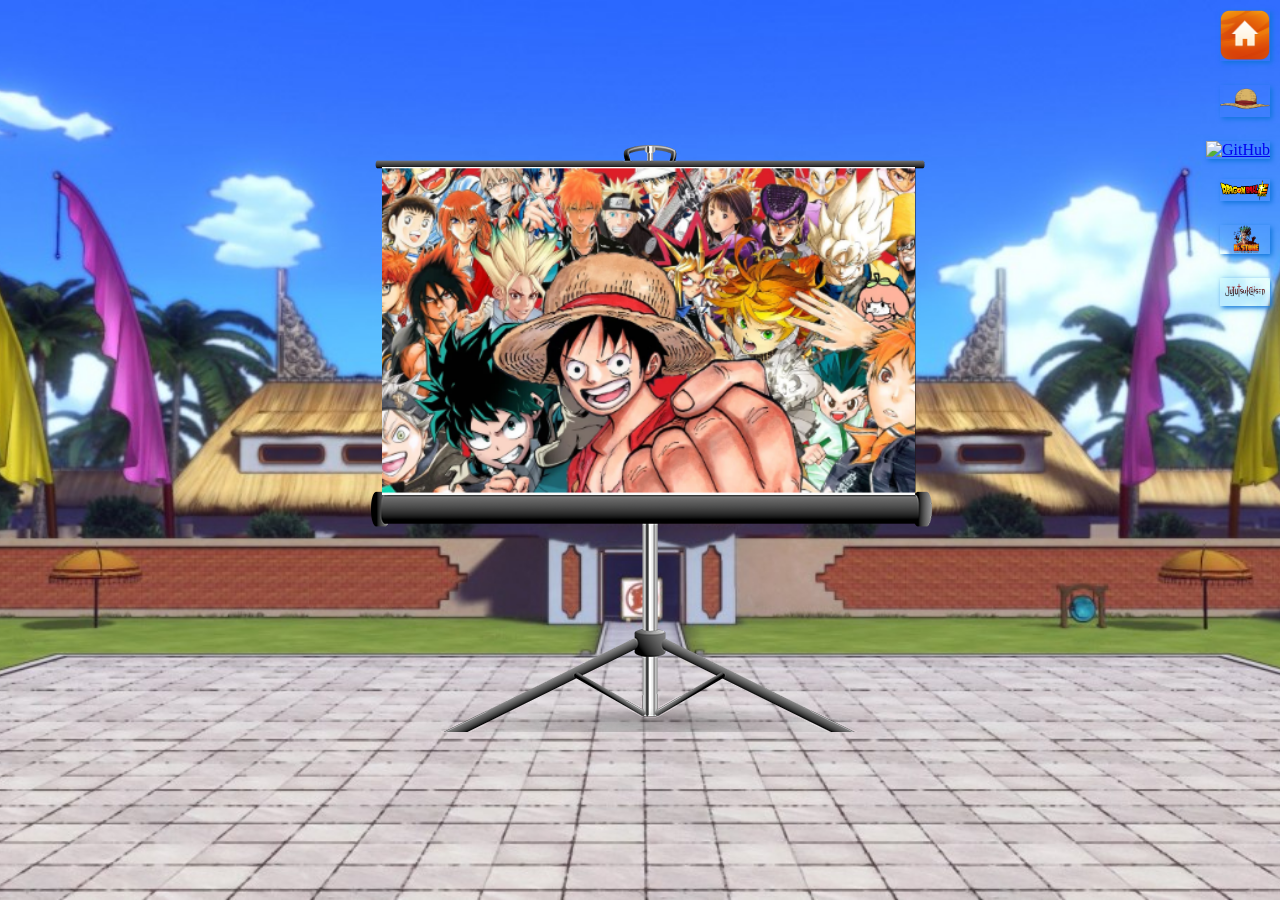
==== ProjetoAnime/index.html @ 5e09c2d4 "alteraçãoprojeto" ====
<!DOCTYPE html>
<html lang="pt-br">
<head>
    <meta charset="UTF-8">
    <meta name="viewport" content="width=device-width, initial-scale=1.0">
    <!-- exportação do link favicon e css -->
    <link rel="shortcut icon" href="imagens/faviprojectx.ico" type="image/x-icon">
    <link rel="stylesheet" href="estilo.css">
    
    <title>Project Social</title>
</head>
<body>
    <main>
        <section id="telefone">
            <iframe src="home.html" name="tela" id="tela" frameborder="0" >
                Seu navegador não é compativel com isso.
            </iframe>
        </section>
        <section id="redes-sociais">
            <a href="home.html" target="tela"><img src="imagens/Firefox_Home_-_logo.png" alt="Home" srcset=""></a><br>
            <a href="onepiece.html" target="tela"><img src="imagens/onepiece_logo.png" alt="YouTube" srcset=""></a><br>
            <a href="chainsawman.html" target="tela"><img src="imagens/chainsawman_logo.jpg" alt="GitHub" srcset=""></a><br>
            <a href="dragonball.html" target="tela"><img src="imagens/dragonball_logo.png" alt="facebook" srcset=""></a><br>
            <a href="drstone.html" target="tela"><img src="imagens/drstone_logo.png" alt="Instagram" srcset=""></a><br>
            <a href="jujutsukaisen.html" target="tela"><img src="imagens/jujutsu_logo.png" alt="Twitter" srcset=""></a>
        </section>
    </main>
</body>
</html>

<!-- Resumo do projeto não está usando css grid 
Observações foi colocado ao final de cada link um br para da um espaçamento e fazendo com que as logos ficassem uma abaixo da outra -->
---- ProjetoAnime/estilo.css ----
/* charset UTF-8 e uma tag que defini o conjunto de caracteres a ser utilizado na web ou seja e capaz de codificar a maioria dos caracteres especiais utilizados em diferentes idiomas*/
@charset "UTF-8";

/* exportação de fontes seja ela interna ou externa */
@import url('https://fonts.googleapis.com/css2?family=Agdasima:wght@400;700&display=swap');

@font-face {
    font-family: 'digital-7';
    src: url('fonte/digital-7.ttf');
}

/* criação de uma paleta de cores utilizando VARIAVEL */
:root {
    --cor0: #86B7F0;
    --cor1: #50A2EB;
    --cor2: #389AF5;
    --cor3: #0C7DF5;
    --cor4: #1075DB;

    --fonte-padrao:'Agdasima', sans-serif;
    --fonte-secundaria: 'digital-7', cursive;
}

/*  reseta os padroes dos navegadores a 0 em espaçamento */
* {
    margin: 0px;
    padding: 0px;
}

html, body {
    /* altura total do navegadoor */
    height: 100vh;
    /* largura total do navegador*/
    width: 100vw;
    /* cor do fundo */
    background-color: rgb(24, 24, 27);
}

body{
    /* coloca uma imagem no fundo que não vai repetir top center */
    background: url(imagens/fundo22.jpg) no-repeat top  center;
    /* defiini o tamanho da imagem de fundo do elemento ex. esticada ou restrita */
    background-size: cover;
    background-attachment: fixed;
}

main {
    /* posição relativa passa aceitar propriedades de direcionamentos  */
    position: relative;
    /* altura total do navegador */
    height: 100vh;
}

section#telefone {
    /* posição absoluta direciona em qual posição vai fica */
    position: absolute;
    /* posição em cima */
    top: 48%;
    /* posição esquerda */
    left: 50%;
    /* para deixar no meio da tela e preciso transform */

    transform: translate(-40%, -50%);

    /* altura */
    height: 600px;
    /* largura */
    width: 700px;
    /* imagem do celular*/
    background: url(imagens/painel_amostra.png)no-repeat;
}

/* direcionamento da tela home */
iframe#tela {
    /* deixa livre para posicionamento */
    position: relative;
    /* direciona para topo */
    top: 35px;
    /* direciona para esquerda */
    left: 22px;
    /* largura */
    width: 533px;
    /* altura */
    height: 328px;
}

/* posiciona as logo na direita */
section#redes-sociais{
    text-align: right;
}

/* aqui vai posiciona as logos  */
section#redes-sociais img{
    /* defini largura */
    width: 50px;
    /* deifni espaçamento */
    margin: 10px;
    /* border radius pra deixa arredondado */
    /* border-radius: 50%; */
    /* coloca sombra, obs. pode ser colocado cor   */
    box-shadow: 2px 2px 5px var(--cor4);
}

/* efeito nos logos */
section#redes-sociais img:hover {
    /* ao clicar cria um efeito borda */
    border: 2px solid var(--cor1);
    /* vai da um pequeno efeito */
    transform: translate(-3px, -3px);
    /* aumenta um efeito da sombra apos o transform */
    box-shadow: 5px 5px 10px var(--cor4);
    /* aqui da uma duração ao efeito */
    transition: .3s, border 1s;
}
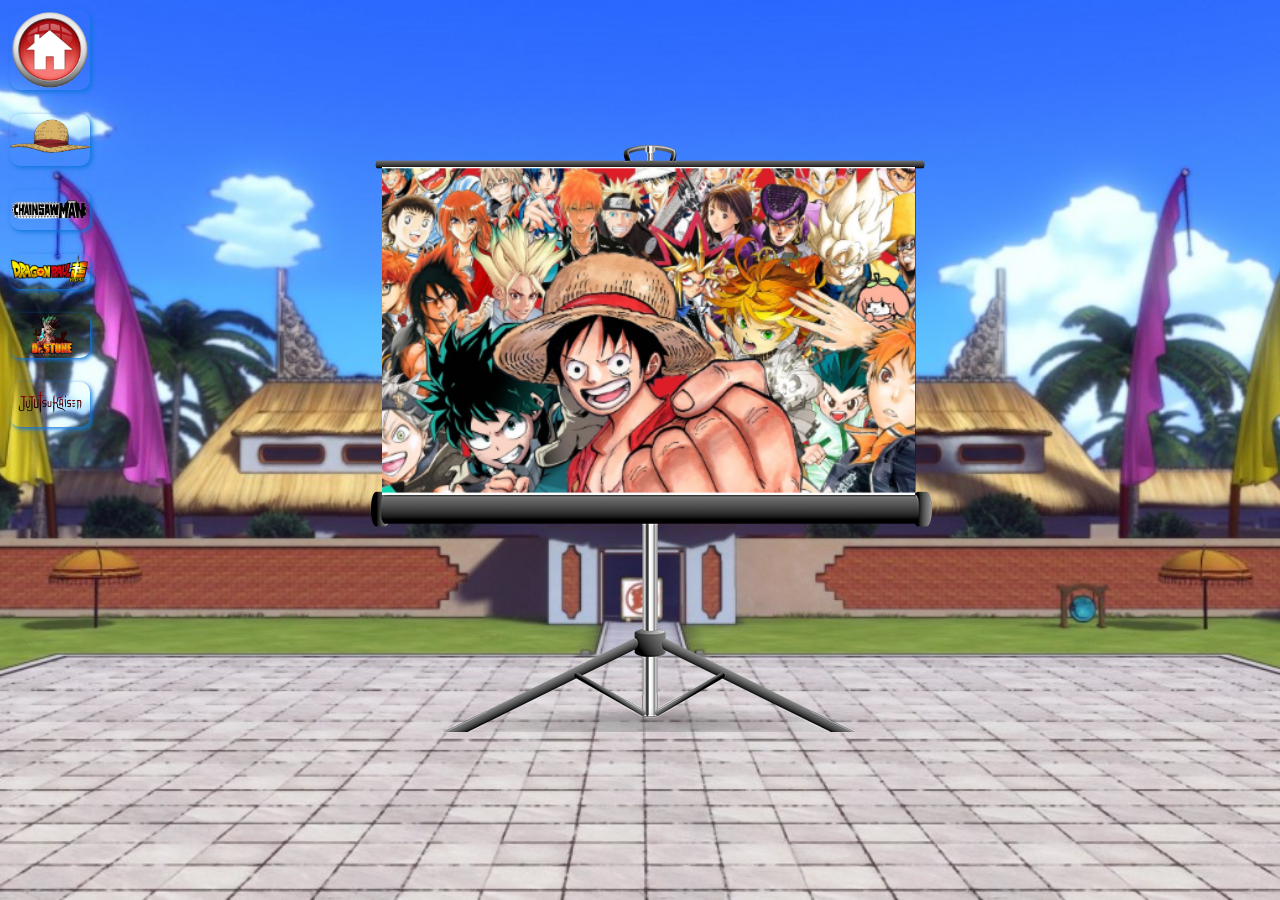
==== commit 74331a1b: "alteraçãoprojetoanime" ====
--- a/ProjetoAnime/index.html
+++ b/ProjetoAnime/index.html
@@ -17,9 +17,9 @@
             </iframe>
         </section>
         <section id="redes-sociais">
-            <a href="home.html" target="tela"><img src="imagens/Firefox_Home_-_logo.png" alt="Home" srcset=""></a><br>
+            <a href="home.html" target="tela"><img src="imagens/home2.png" alt="Home" srcset=""></a><br>
             <a href="onepiece.html" target="tela"><img src="imagens/onepiece_logo.png" alt="YouTube" srcset=""></a><br>
-            <a href="chainsawman.html" target="tela"><img src="imagens/chainsawman_logo.jpg" alt="GitHub" srcset=""></a><br>
+            <a href="chainsawman.html" target="tela"><img src="imagens/chainsawman_logo.jpg.png" alt="GitHub" srcset=""></a><br>
             <a href="dragonball.html" target="tela"><img src="imagens/dragonball_logo.png" alt="facebook" srcset=""></a><br>
             <a href="drstone.html" target="tela"><img src="imagens/drstone_logo.png" alt="Instagram" srcset=""></a><br>
             <a href="jujutsukaisen.html" target="tela"><img src="imagens/jujutsu_logo.png" alt="Twitter" srcset=""></a>
--- a/ProjetoAnime/estilo.css
+++ b/ProjetoAnime/estilo.css
@@ -86,17 +86,17 @@
 
 /* posiciona as logo na direita */
 section#redes-sociais{
-    text-align: right;
+    text-align: bottom;
 }
 
 /* aqui vai posiciona as logos  */
 section#redes-sociais img{
     /* defini largura */
-    width: 50px;
+    width: 80px;
     /* deifni espaçamento */
     margin: 10px;
     /* border radius pra deixa arredondado */
-    /* border-radius: 50%; */
+    border-radius: 10px;
     /* coloca sombra, obs. pode ser colocado cor   */
     box-shadow: 2px 2px 5px var(--cor4);
 }
